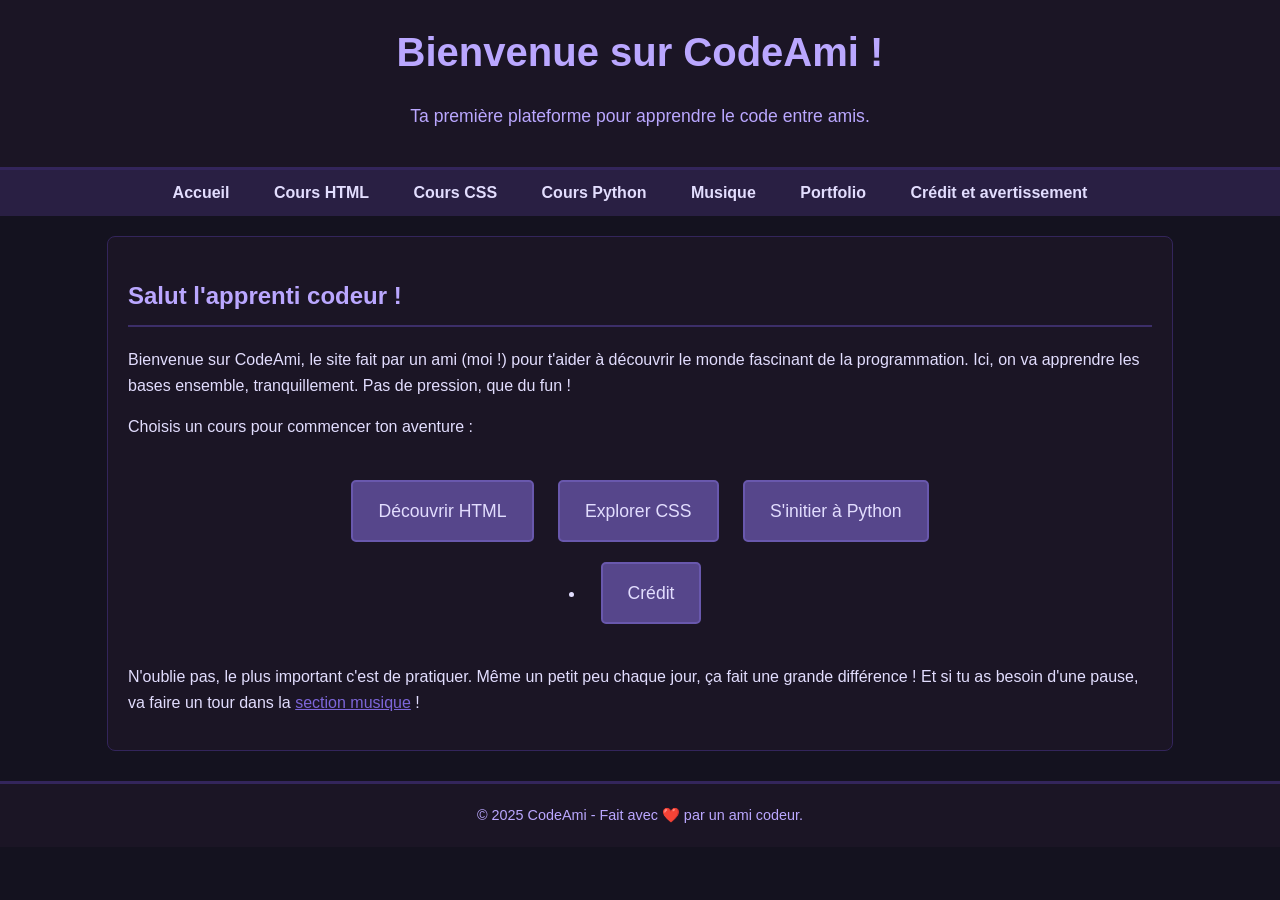
==== index.html @ df0051e2 "Initial commit" ====
<!DOCTYPE html>
<html lang="fr">
<head>
    <meta charset="UTF-8">
    <meta name="viewport" content="width=device-width, initial-scale=1.0">
    <title>Apprendre à Coder - Accueil</title>
    <link rel="stylesheet" href="style.css"> </head>
<body>

    <header>
        <h1>Bienvenue sur CodeAmi !</h1>
        <p style="color: #BAA7FF; font-size: 1.1em;">Ta première plateforme pour apprendre le code entre amis.</p>
    </header>
    <audio autoplay loop hidden
    src="Chill.mp3"
    type="audio/mpeg">
    </audio>

    <nav>
        <ul>
            <li><a href="index.html">Accueil</a></li>
            <li><a href="html_course.html">Cours HTML</a></li>
            <li><a href="css_course.html">Cours CSS</a></li>
            <li><a href="python_course.html">Cours Python</a></li>
            <li><a href="music.html">Musique</a></li>
            <li><a href="Projet.html">Portfolio</a></li>
            <li><a href="crédit.html">Crédit et avertissement</a></li>
            
        </ul>
    </nav>

    <div class="container">
        <h2>Salut l'apprenti codeur !</h2>
        <p>
            Bienvenue sur CodeAmi, le site fait par un ami (moi !) pour t'aider à découvrir le monde fascinant de la programmation.
            Ici, on va apprendre les bases ensemble, tranquillement. Pas de pression, que du fun !
        </p>
        <p>
            Choisis un cours pour commencer ton aventure :
        </p>

        <div class="course-links">
            <a href="html_course.html">Découvrir HTML</a>
            <a href="css_course.html">Explorer CSS</a>
            <a href="python_course.html">S'initier à Python</a>
            <li><a href="crédit.html">Crédit</a></li>
        </div>

        <p style="margin-top: 30px;">
            N'oublie pas, le plus important c'est de pratiquer. Même un petit peu chaque jour, ça fait une grande différence !
            Et si tu as besoin d'une pause, va faire un tour dans la <a href="music.html" style="color: #7D66D9; text-decoration: underline;">section musique</a> !
        </p>
    </div>

    <footer>
        <p>&copy; 2025 CodeAmi - Fait avec ❤️ par un ami codeur.</p>
    </footer>

</body>
</html>
---- style.css ----
/* style.css - Mon premier fichier CSS ! */

body {
    font-family: Arial, sans-serif; /* Police simple, comme un débutant */
    background-color: #14121F; /* Couleur de fond la plus foncée */
    color: #E2DDFE; /* Couleur de texte claire */
    margin: 0;
    padding: 0;
    line-height: 1.6; /* Un peu d'espace entre les lignes */
}

/* L'en-tête du site */
header {
    background-color: #1B1525; /* Un peu plus clair que le body */
    padding: 20px;
    text-align: center; /* Centrer le titre, c'est facile ! */
    border-bottom: 3px solid #33255B; /* Une petite bordure */
}

header h1 {
    margin: 0;
    color: #BAA7FF; /* Couleur sympa pour le titre */
    font-size: 2.5em; /* Titre assez grand */
}

/* La barre de navigation */
nav {
    background-color: #291F43; /* Encore une autre couleur pour la nav */
    padding: 10px 0;
    text-align: center; /* Centrer les liens */
}

nav ul {
    list-style-type: none; /* Pas de puces, c'est plus joli */
    margin: 0;
    padding: 0;
}

nav ul li {
    display: inline; /* Mettre les liens sur la même ligne */
    margin-right: 20px; /* Un peu d'espace entre eux */
}

nav ul li a {
    text-decoration: none; /* Pas de soulignement moche */
    color: #E2DDFE;
    font-weight: bold;
    padding: 5px 10px; /* Un peu d'espace autour du texte du lien */
    border-radius: 5px; /* Coins arrondis, c'est moderne ! */
}

nav ul li a:hover {
    background-color: #6958AD; /* Couleur de survol */
    color: #14121F;
}

/* Contenu principal */
.container {
    width: 80%; /* Pas trop large, pour que ce soit lisible */
    margin: 20px auto; /* Centrer le contenu */
    padding: 20px;
    background-color: #1B1525; /* Fond pour le contenu */
    border: 1px solid #33255B; /* Petite bordure discrète */
    border-radius: 8px; /* Coins arrondis aussi ici */
}

.container h2 {
    color: #BAA7FF; /* Même couleur que le titre principal pour les sous-titres */
    border-bottom: 2px solid #3C2E69; /* Soulignement léger */
    padding-bottom: 10px;
}

.container p {
    margin-bottom: 15px; /* Espace après les paragraphes */
}

/* Section spécifique pour les cours sur l'accueil */
.course-links {
    text-align: center; /* Centrer les boutons/liens des cours */
    margin-top: 30px;
}

.course-links a {
    display: inline-block; /* Pour pouvoir mettre padding et margin */
    background-color: #56468B; /* Couleur de fond pour les boutons */
    color: #E2DDFE;
    padding: 15px 25px;
    margin: 10px;
    text-decoration: none;
    border-radius: 5px;
    font-size: 1.1em;
    border: 2px solid #6958AD; /* Bordure pour effet bouton */
}

.course-links a:hover {
    background-color: #7D66D9; /* Changement de couleur au survol */
    color: #14121F;
}

/* Pour les exemples de code (si on en met) */
pre {
    background-color: #14121F; /* Fond sombre pour le code */
    color: #E2DDFE;
    padding: 15px;
    border-radius: 5px;
    overflow-x: auto; /* Pour le code qui dépasse */
    border: 1px solid #33255B;
    font-family: "Courier New", Courier, monospace; /* Police pour le code */
}

/* Le pied de page */
footer {
    text-align: center;
    padding: 20px;
    background-color: #1B1525;
    border-top: 3px solid #33255B;
    margin-top: 30px; /* Espace avant le pied de page */
    font-size: 0.9em;
}

footer p {
    margin: 0;
    color: #BAA7FF;
}

/* Style pour la page musique, un peu différent pour s'amuser */
.music-section {
    background-color: #291F43; /* Fond un peu différent */
    padding: 30px;
    border-radius: 10px;
    text-align: center;
}

.music-section h2 {
    color: #E2DDFE; /* Titre de la section musique en clair */
}

.music-section p {
    color: #BAA7FF; /* Texte de la section musique */
    font-size: 1.2em;
}
.liens {
    color: #BAA7FF; /* Texte de la section musique */
    font-size: 1.2em;
}
.Ok{
    font-family: 'Times New Roman', Times, serif;
    color:white;
    text-align: center;
    font-size: larger;
}
.bloc{
    text-decoration: underline;
}
.fire{
    text-decoration: underline;
    
    color: #BAA7FF;
}
.find{
    text-decoration: underline;
    
    color: #BAA7FF;
}
.li{
    color: #BAA7FF;
    text-decoration: none;
}
span{
    color: #BAA7FF
}
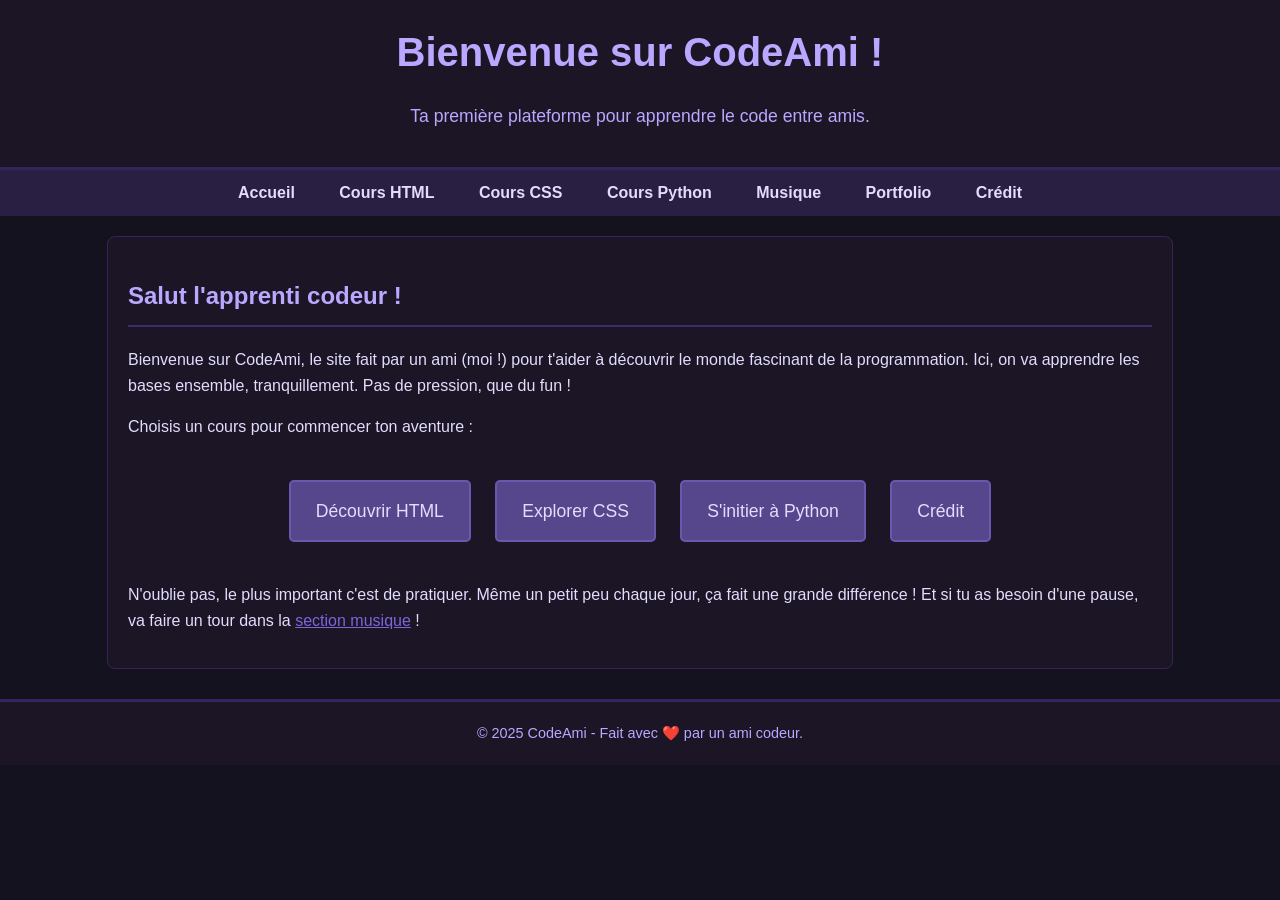
==== commit 2f18436d: "premier commit" ====
--- a/index.html
+++ b/index.html
@@ -16,19 +16,17 @@
     type="audio/mpeg">
     </audio>
 
-    <nav>
-        <ul>
-            <li><a href="index.html">Accueil</a></li>
-            <li><a href="html_course.html">Cours HTML</a></li>
-            <li><a href="css_course.html">Cours CSS</a></li>
-            <li><a href="python_course.html">Cours Python</a></li>
-            <li><a href="music.html">Musique</a></li>
-            <li><a href="Projet.html">Portfolio</a></li>
-            <li><a href="crédit.html">Crédit et avertissement</a></li>
-            
-        </ul>
-    </nav>
-
+   <nav>
+            <ul>
+                <li><a href="index.html">Accueil</a></li>
+                <li><a href="html_course.html">Cours HTML</a></li>
+                <li><a href="css_course.html">Cours CSS</a></li>
+                <li><a href="python_course.html">Cours Python</a></li>
+                <li><a href="music.html">Musique</a></li>
+                <li><a href="Projet.html">Portfolio</a></li>
+                <li><a href="crédit.html">Crédit</a></li>
+            </ul>
+        </nav>
     <div class="container">
         <h2>Salut l'apprenti codeur !</h2>
         <p>
@@ -43,7 +41,7 @@
             <a href="html_course.html">Découvrir HTML</a>
             <a href="css_course.html">Explorer CSS</a>
             <a href="python_course.html">S'initier à Python</a>
-            <li><a href="crédit.html">Crédit</a></li>
+            <a href="crédit.html">Crédit</a>
         </div>
 
         <p style="margin-top: 30px;">
--- a/style.css
+++ b/style.css
@@ -168,4 +168,100 @@
 }
 span{
     color: #BAA7FF
+}
+
+.hamburger {
+    text-align: left;
+    font-size: 1.5rem;
+    color: #BAA7FF;
+}
+.hamburger:hover {
+    color: #6958AD; /* Couleur de survol pour l'icône hamburger */
+}
+.navbar{
+    display: flex;
+    align-items: center;
+    justify-content: space-between;
+    color: white;
+    padding: 10px 20px;
+}
+#Menu{
+    color: #7D66D9;
+    font-size: 2rem;
+    cursor: pointer;
+    transition: color 0.3s;
+}
+#Menu:hover{
+    color: #33255B;
+}
+.bar{
+    display: flex;
+    gap: 20px;
+    list-style: none;
+}
+.bar{
+    display: none;
+    flex-direction: column;
+    background: #14121F;
+    position: absolute;
+    top: 60px;
+    left: 20px;
+    width: 200px;
+    padding: 10px 0;
+    height: 100%;
+}
+.bar.show{
+    display: flex;
+
+}
+.has-submenu {
+  position: relative;
+}
+.has-submenu > a {
+  cursor: pointer;
+  display: flex;
+  align-items: center;
+  justify-content: space-between;
+}
+.has-submenu .submenu {
+  display: none;
+  position: absolute;
+  background: #14121F; /* Couleur de fond du sous-menu */
+  list-style: none;
+  margin: 0;
+  padding: 0;
+  min-width: 180px;
+  z-index: 1000;
+}
+.has-submenu.open .submenu {
+  display: block;
+}
+.has-submenu .submenu li a {
+  color: #E2DDFE; /* Couleur du texte des liens du sous-menu */
+  padding: 10px 20px;
+  display: block;
+  text-decoration: none;
+}
+.has-submenu .submenu li a:hover {
+  background: #6958AD; /* Couleur de survol du sous-menu */
+}
+.has-submenu > a .fa-caret-down {
+  margin-left: 8px;
+  transition: transform 0.2s;
+}
+.has-submenu.open > a .fa-caret-down {
+  transform: rotate(-180deg);
+}
+@media (max-width: 768px) {
+  .has-submenu .submenu {
+    position: static;
+    min-width: unset;
+  }
+}
+.menu2 {
+    background-color: #1B1525; /* Même fond que .container */
+    border: 1px solid #33255B; /* Même bordure */
+    border-radius: 8px;        /* Même arrondi */
+    box-shadow: 0 2px 8px rgba(0,0,0,0.15); /* Optionnel : petite ombre */
+    padding: 10px 0;
 }
